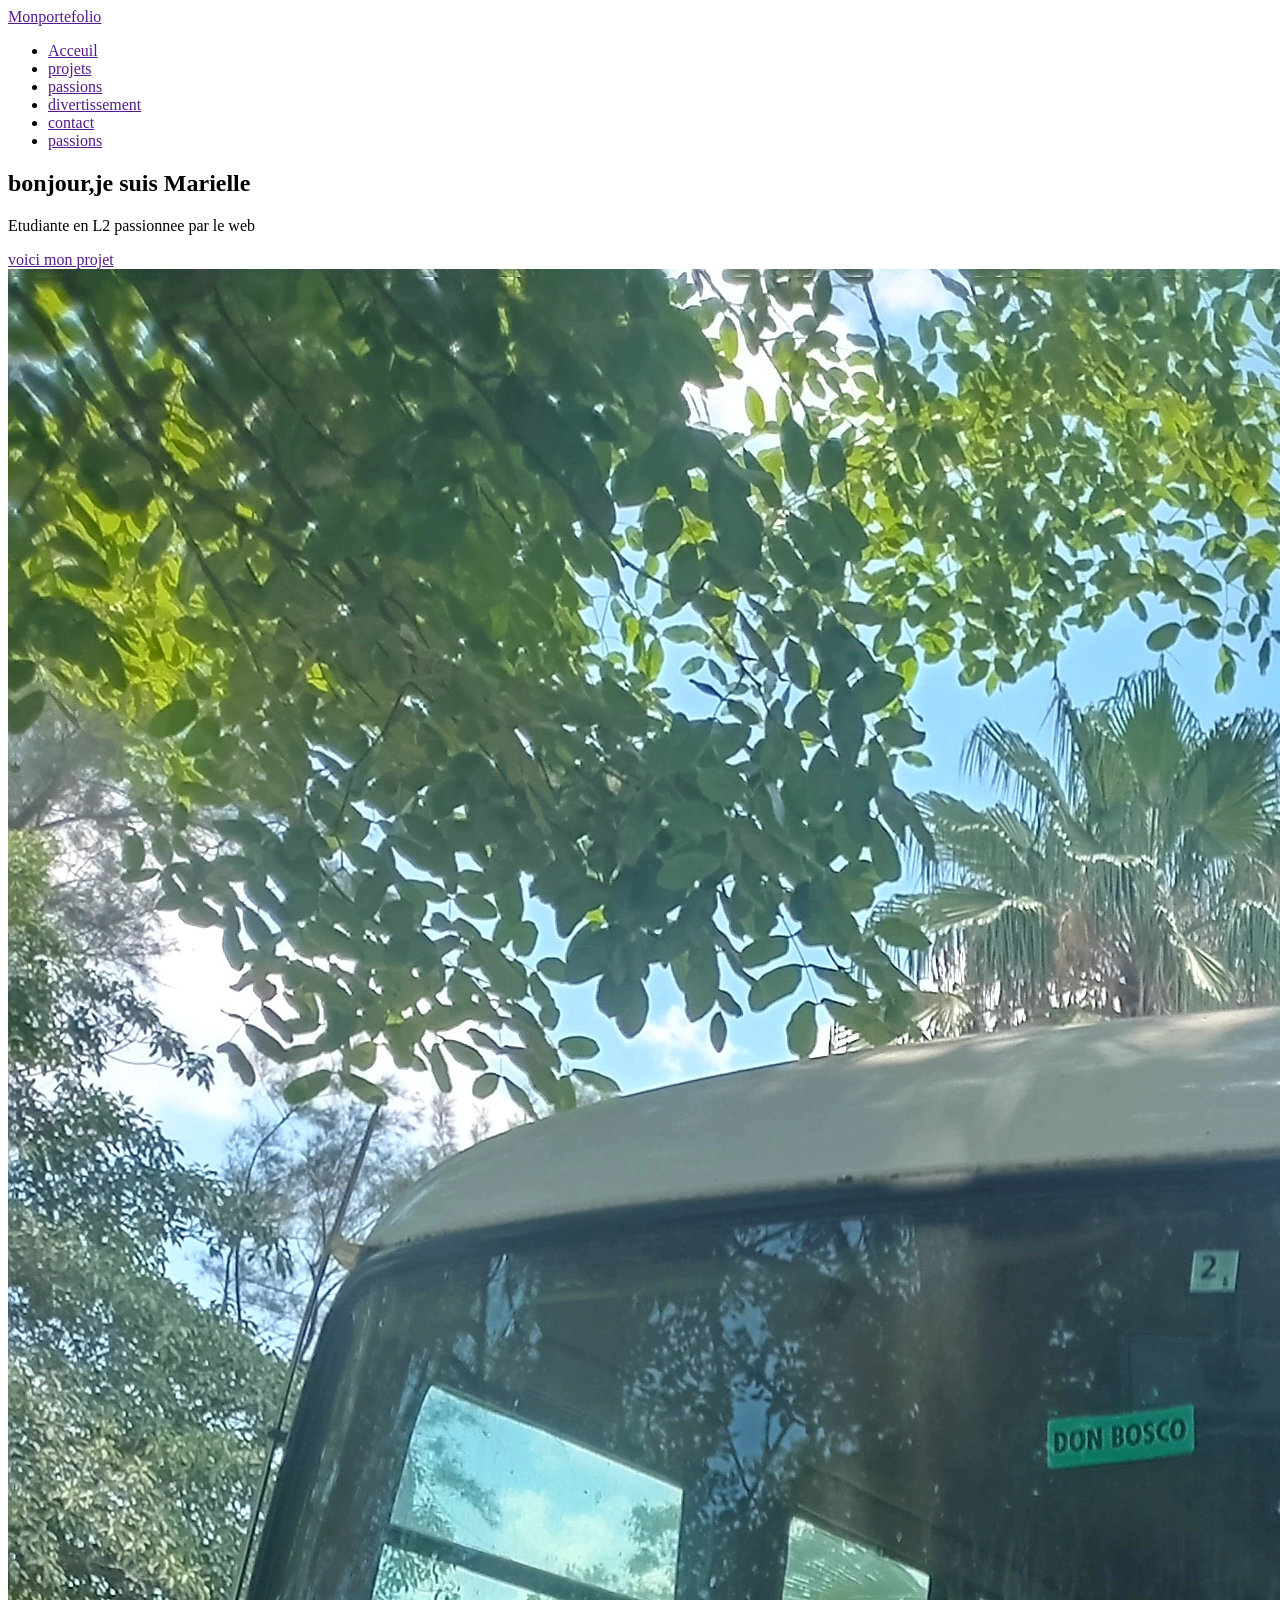
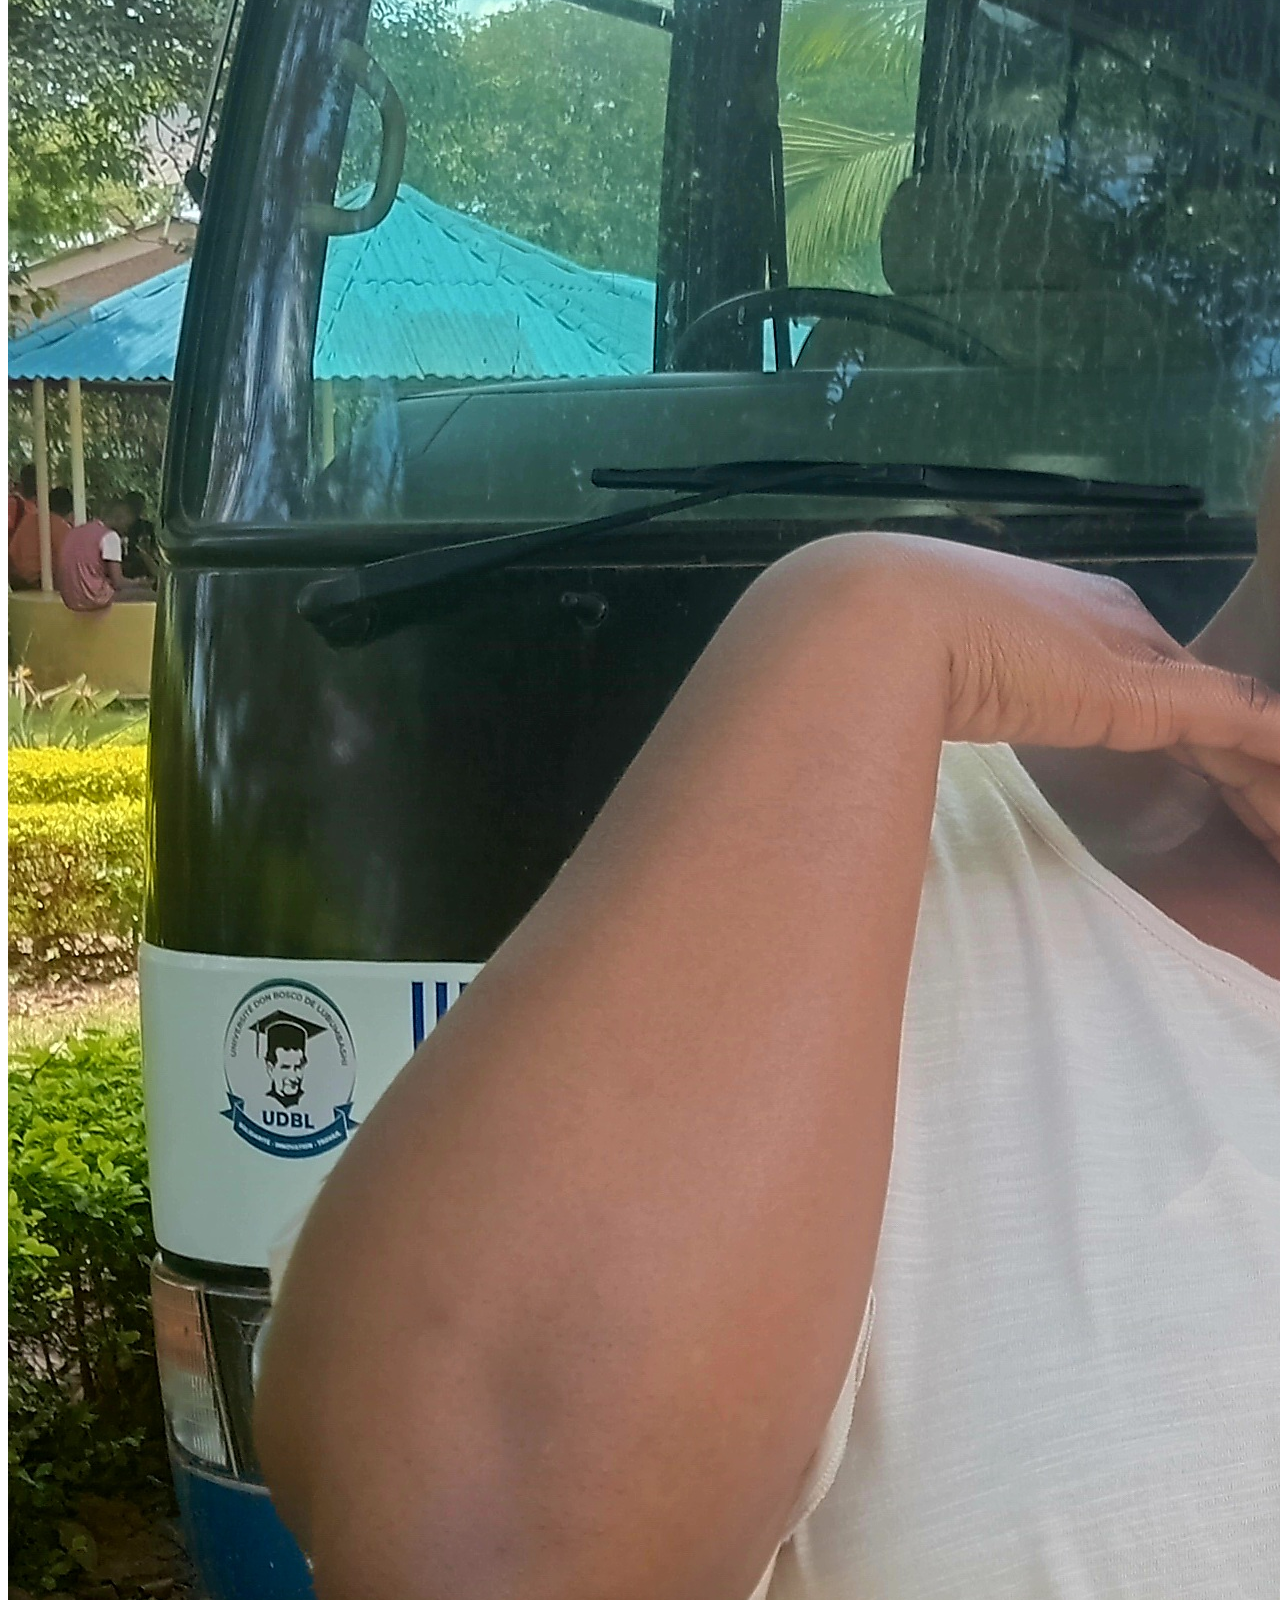
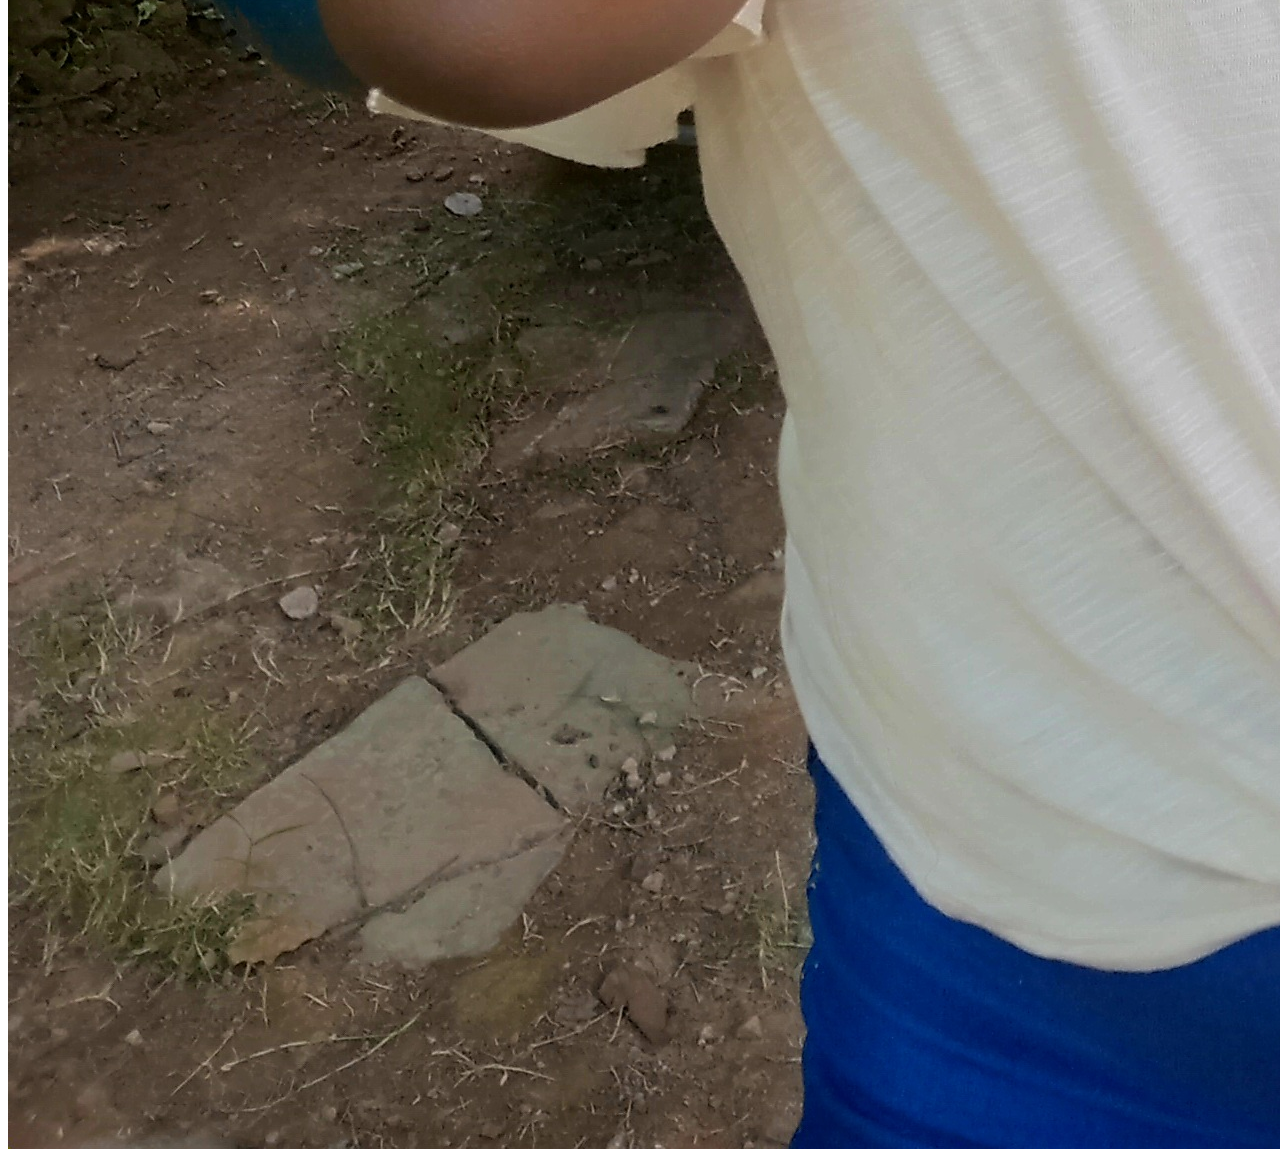
==== index.html @ cda37022 "creation de hearder et de la section hero" ====
<!DOCTYPE html>
<html lang="en">
<head>
    <meta charset="UTF-8">
    <meta name="viewport" content="width=device-width, initial-scale=1.0">
    <title>Mon portefolio</title>
</head>
<body>
 <header>
    <div>
        <a href="">Monportefolio</a>
    </div>
    <nav>
        <ul>
            <li><a href=""> Acceuil</a></li>
            <li><a href="">projets</a></li>
            <li><a href="">passions</a></li>
            <li><a href="">divertissement</a></li>
            <li><a href="">contact</a></li>
            <li><a href="">passions</a></li>
        </ul>
     </nav>
 </header>   
 <main>
    <section>
        <div>
            <h1>bonjour,je suis Marielle</h1>
            <p>Etudiante en L2 passionnee par le web</p>
            <a href="">voici mon projet</a></div>
        </div>
        <div>
            <img src="Image/Marielle.jpg" alt="marielle">
        </div>
    </section>
    <section></section>
    <section></section>
 </main> 
 <footer></footer> 
</body>
</html>
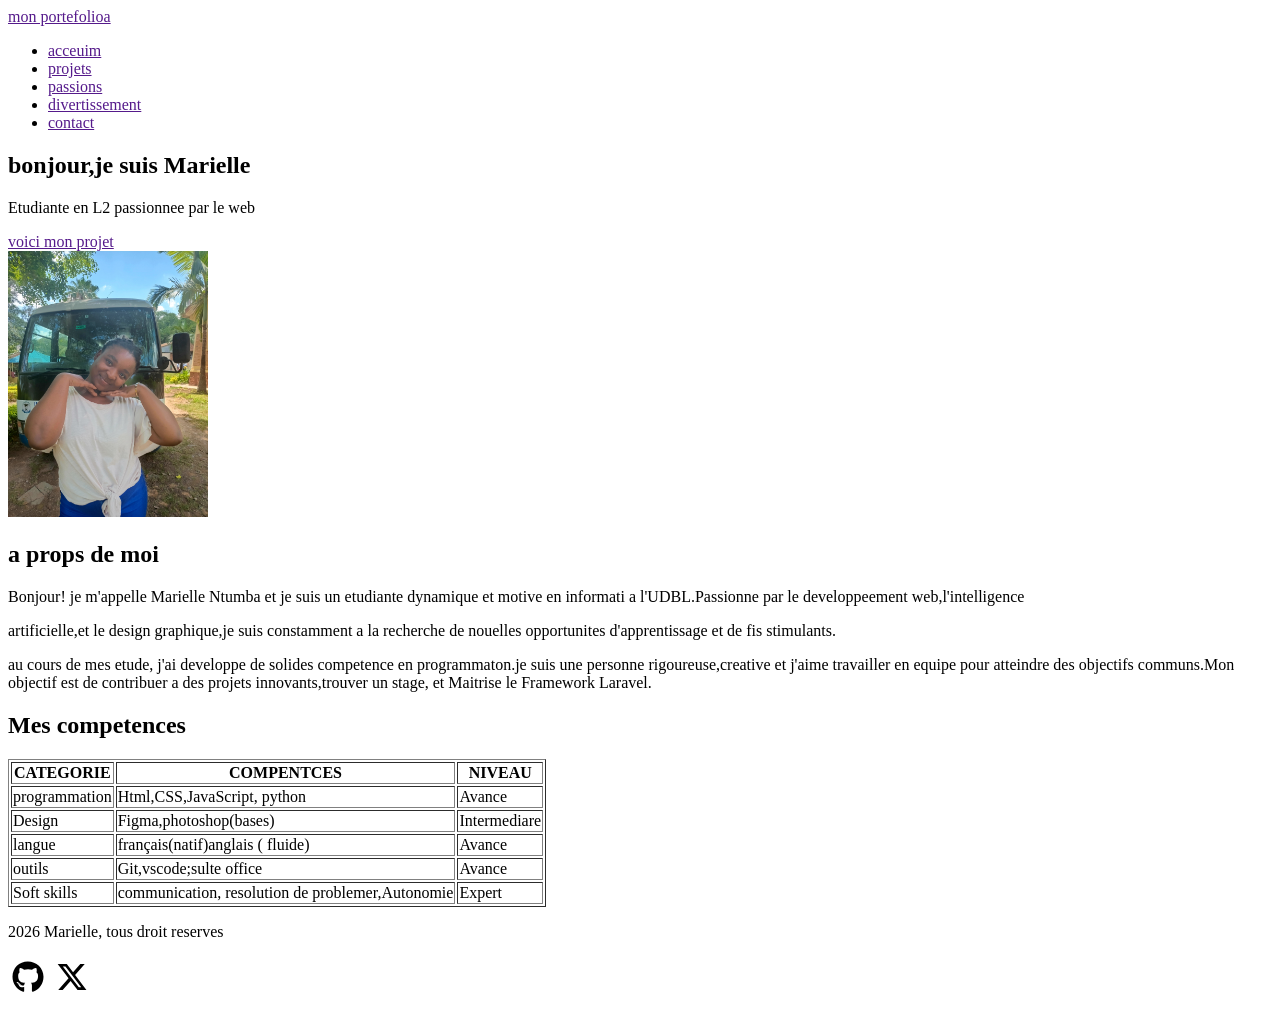
==== commit 1bc77cab: "deuxieme essai" ====
--- a/index.html
+++ b/index.html
@@ -1,58 +1,96 @@
 <!DOCTYPE html>
 <html lang="en">
 <head>
-    <meta charset="UTF-8">
-    <meta name="viewport" content="width=device-width, initial-scale=1.0">
-    <title>Mon portefolio</title>
+  <meta charset="UTF-8">
+  <meta name="viewport" content="width=device-width, initial-scale=1.0">
+  <title>Document</title>
 </head>
 <body>
- <header>
+  <header>
     <div>
-        <a href="">Monportefolio</a>
+      <a href="">mon portefolioa</a>
     </div>
     <nav>
-        <ul>
-            <li><a href=""> Acceuil</a></li>
-            <li><a href="">projets</a></li>
-            <li><a href="">passions</a></li>
-            <li><a href="">divertissement</a></li>
-            <li><a href="">contact</a></li>
-            <li><a href="">passions</a></li>
-        </ul>
-     </nav>
- </header>   
- <main>
-    <section>
-        <div>
-            <h1>bonjour,je suis Marielle</h1>
-            <p>Etudiante en L2 passionnee par le web</p>
-            <a href="">voici mon projet</a></div>
-        </div>
-        <div>
-            <img src="Image/Marielle.jpg" alt="marielle">
-        </div>
-    </section>
-    <section></section>
-    <section></section>
- </main> 
- <footer></footer> 
+      <ul>
+        <li><a href="">acceuim</a></li>
+        <li><a href="">projets</a></li>
+        <li><a href="">passions</a></li>
+        <li><a href="">divertissement</a></li>
+        <li><a href="">contact</a></li>
+      </ul>
+    </nav>
+</header>
+<main>
+  <section>
+    <div>
+      <h1>bonjour,je suis Marielle</h1>
+      <p>Etudiante en L2 passionnee par le web</p>
+      <a href="">voici mon projet</a><div>
+
+      </div>
+    </div>
+      <img src="Image/Marielle.jpg" alt="Marielle" width="200">
+      <div>
+  </section>
+  <section>
+    <div>
+      <h2>a props de moi</h2>
+      <p>Bonjour! je m'appelle Marielle Ntumba et je suis un etudiante dynamique et motive en informati a l'UDBL.Passionne par le developpeement web,l'intelligence</p>
+      artificielle,et le design graphique,je suis constamment a la recherche de nouelles opportunites
+       d'apprentissage et de fis stimulants.
+       <P>au cours de mes etude, j'ai developpe de solides competence en programmaton.je suis une personne rigoureuse,creative et j'aime travailler en equipe pour atteindre des objectifs communs.Mon objectif est de contribuer a des projets innovants,trouver un stage, et Maitrise le Framework Laravel.</P>
+    </div>
+  </section>
+  <SECtion>
+    <h2>Mes competences</h2>
+    <table border="1">
+      <tr>
+        <th>CATEGORIE</th>
+        <th>COMPENTCES</th>
+        <th>NIVEAU</th>
+      </tr>
+      <tr>
+        <td>programmation</td>
+        <td>Html,CSS,JavaScript, python </td>
+        <td>Avance</td>
+      </tr>
+      <tr>
+        <td>Design</td>
+        <td>Figma,photoshop(bases)</td>
+        <td>Intermediare</td>
+      </tr>
+      <tr>
+      <td>langue</td>
+      <td>français(natif)anglais ( fluide)    </td>
+      <td>Avance</td>      
+      </tr>
+      <tr>
+        <td>outils</td>
+        <td>Git,vscode;sulte office</td>
+        <td>Avance</td>
+      </tr>
+      <tr>
+        <td>Soft skills</td>
+        <td>communication, resolution de problemer,Autonomie</td>
+        <td>Expert</td>
+      </tr>
+    </table>
+  </SECtion>  
+  <FOoter>
+    <p>2026 Marielle, tous droit reserves</p>
+    <a href=""><img src="Image/github.svg" alt="github" width="40"></a>
+    <a href=""><img src="Image/x.svg" alt="x" width="40"></a>
+  </FOoter>
 </body>
-</html>            
-    
-        
-        
-        
+</html>
 
-            
-        
-    
-    
+
+
  
 
 
 
 
+ 
 
-
-
-
+ 
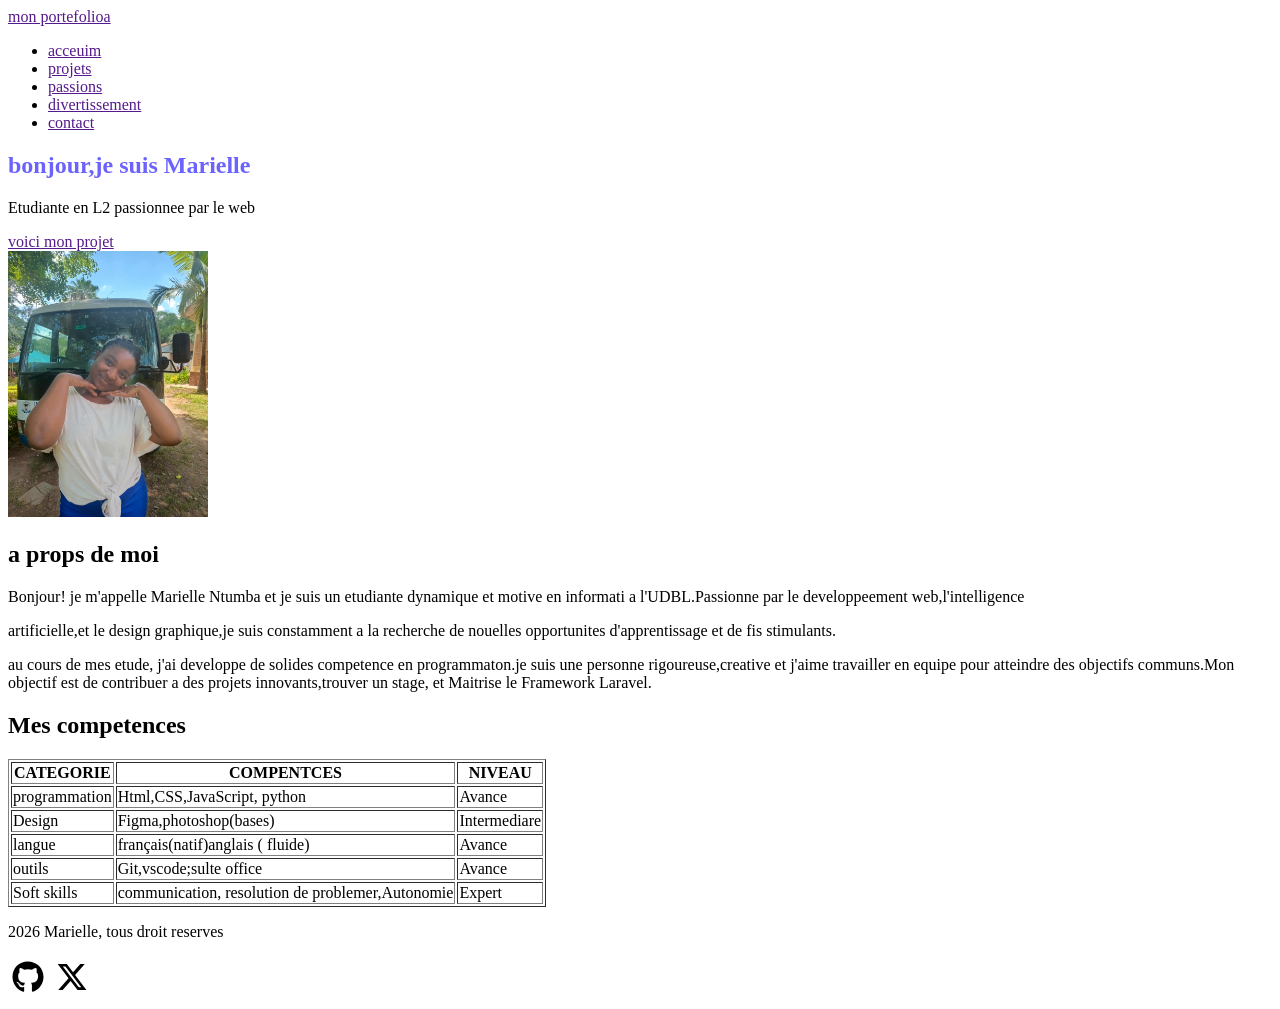
==== commit 5d79c5ef: "Finir la maquette et initialiser le fichier du style css" ====
--- a/index.html
+++ b/index.html
@@ -3,7 +3,8 @@
 <head>
   <meta charset="UTF-8">
   <meta name="viewport" content="width=device-width, initial-scale=1.0">
-  <title>Document</title>
+  <title>Mon Portfolio</title>
+  <link rel="stylesheet" href="CSS/styles.css">
 </head>
 <body>
   <header>
--- a/CSS/styles.css
+++ b/CSS/styles.css
@@ -0,0 +1,10 @@
+:root{
+    --violet-doux:#6C63FF;
+    --violet-fonce:#534EDO;      
+    --Orange-vif:#FFA7267;
+    --gris-tres-fonce:#5555;
+}
+
+h1{
+    color: var(--violet-doux);
+}
